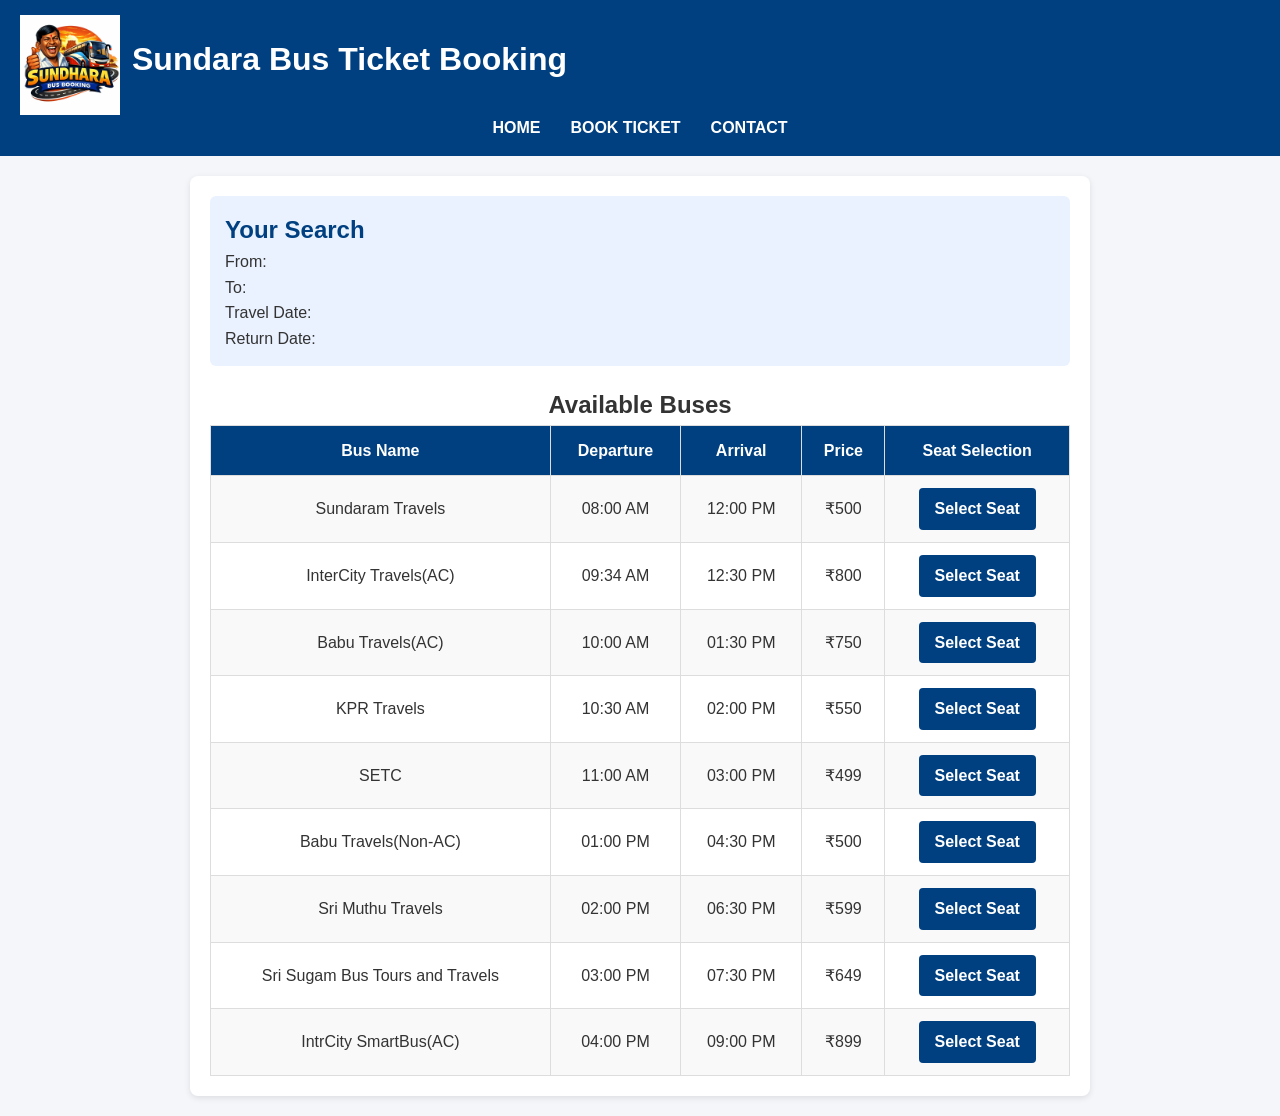
==== buses.html @ 7ed921e0 "Add files via upload" ====
<!DOCTYPE html>
<html lang="en">
<head>
    <meta charset="UTF-8">
    <meta name="viewport" content="width=device-width, initial-scale=1.0">
    <title>Buses</title>
    <link rel="stylesheet" href="style.css">
    <link rel="shortcut icon" href="Sundara.png" type="image/x-icon">
</head>
<body>
    <header>
        <div class="logo">
            <img src="Sundara.png" class="site-logo">
            <h1>Sundara Bus Ticket Booking</h1>
        </div>
        <nav>
            <ul>
                <li><a href="index.html">HOME</a></li>
                <li><a href="index.html">BOOK TICKET</a></li>
                <li><a href="contact.html">CONTACT</a></li>
            </ul>
        </nav>
    </header>
    <main>
        <section class="searchsummary">
            <h2>Your Search</h2>
            <p>From:<span id="from"></span></p>
            <p>To:<span id="to"></span></p>
            <p>Travel Date:<span id="tdate"></span></p>
            <p>Return Date:<span id="rdate"></span></p>
        </section>
        <section class="buses">
            <h2>Available Buses</h2>
            <table>
                <tr>
                    <th>Bus Name</th>
                    <th>Departure</th>
                    <th>Arrival</th>
                    <th>Price</th>
                    <th>Seat Selection</th>
                </tr>
                <tr>
                    <td>Sundaram Travels</td>
                    <td>08:00 AM</td>
                    <td>12:00 PM</td>
                    <td>₹500</td>
                    <td><a href="seats.html?bus=Sundaram Travels&departure=08:00 AM&arrival=12:00 PM&price=500">Select Seat</a></td>
                </tr>
                <tr>
                    <td>InterCity Travels(AC)</td>
                    <td>09:34 AM</td>
                    <td>12:30 PM</td>
                    <td>₹800</td>
                    <td><a href="seats.html?bus=InterCity Travels&departure=09:34 AM&arrival=12:30 PM&price=800">Select Seat</a></td>
                </tr>
                <tr>
                    <td>Babu Travels(AC)</td>
                    <td>10:00 AM</td>
                    <td>01:30 PM</td>
                    <td>₹750</td>
                    <td><a href="seats.html?bus=Babu Travels&departure=10:00 AM&arrival=01:30 PM&price=750">Select Seat</a></td>
                </tr>
                <tr>
                    <td>KPR Travels</td>
                    <td>10:30 AM</td>
                    <td>02:00 PM</td>
                    <td>₹550</td>
                    <td><a href="seats.html?bus=KPR Travels&departure=10:30 AM&arrival=02:00 PM&price=550">Select Seat</a></td>
                </tr>
                <tr>
                    <td>SETC</td>
                    <td>11:00 AM</td>
                    <td>03:00 PM</td>
                    <td>₹499</td>
                    <td><a href="seats.html?bus=SETC&departure=11:00 AM&arrival=03:00 PM&price=499">Select Seat</a></td>
                </tr>
                <tr>
                    <td>Babu Travels(Non-AC)</td>
                    <td>01:00 PM</td>
                    <td>04:30 PM</td>
                    <td>₹500</td>
                    <td><a href="seats.html?bus=Babu Travels&departure=01:00 PM&arrival=04:30 PM&price=500">Select Seat</a></td>
                </tr>
                <tr>
                    <td>Sri Muthu Travels</td>
                    <td>02:00 PM</td>
                    <td>06:30 PM</td>
                    <td>₹599</td>
                    <td><a href="seats.html?bus=Sri Muthu Travels&departure=02:00 PM&arrival=06:30 PM&price=599">Select Seat</a></td>
                </tr>
                <tr>
                    <td>Sri Sugam Bus Tours and Travels</td>
                    <td>03:00 PM</td>
                    <td>07:30 PM</td>
                    <td>₹649</td>
                    <td><a href="seats.html?bus=Sri Sugam Bus Tours and Travels&departure=03:00 PM&arrival=07:30 PM&price=649">Select Seat</a></td>
                </tr>
                <tr>
                    <td>IntrCity SmartBus(AC)</td>
                    <td>04:00 PM</td>
                    <td>09:00 PM</td>
                    <td>₹899</td>
                    <td><a href="seats.html?bus=IntrCity SmartBus&departure=04:00 PM&arrival=09:00 PM&price=899">Select Seat</a></td>
                </tr>                
            </table>
        </section>
    </main>
    <script>
        const params = new URLSearchParams(window.location.search);
        document.getElementById("from").textContent=params.get("from");
        document.getElementById("to").textContent=params.get("to");
        document.getElementById("tdate").textContent=params.get("tdate");
        document.getElementById("rdate").textContent=params.get("rdate");
    </script>
</body>
</html>
---- style.css ----
* {
    margin: 0;
    padding: 0;
    box-sizing: border-box;
}
body{
    font-family: Arial, Helvetica, sans-serif;
    background: #f4f6f9;
    color: #333;
    line-height: 1.6;
}
header{
    background: #004080;
    color: white;
    padding: 15px 20px;
    text-align: center;
}
header h1{
    margin-bottom: 10px;
}
nav ul{
    list-style: none;
    display: flex;
    justify-content: center;
}
nav ul li{
    margin: 0px 15px;
}
nav ul li a{
    color: white;
    text-decoration: none;
    font-weight: bold;
}
.bform{
    background: white;
    max-width: 500px;
    margin: 30px auto;
    padding: 20px;
    border-radius: 8px;
    box-shadow: 0 0 10px rgba(0,0,0,0.1);
}
.bform h2{
    margin-bottom: 50px;
    text-align: center;
}
.bform label{
    display: block;
    margin: 10px 0 5px;
}
.bform input,.bform button,.bform select{
    width: 100%;
    padding: 10px;
    margin-bottom: 15px;
}
#swap{
    display: inline-block;
    padding: 4px 8px;
    font-size: small;
    border-radius: 50px;
    cursor: pointer;
    transition: all 0.3s ease;
}
.bform button{
    background: #004080;
    color:white;
    border: none;
    cursor: pointer;
    font-size: 16px;
}
.bform button:hover{
    background: #0066cc;
}
footer{
    text-align: center;
    padding: 15px;
    background: #004080;
    color: white;
    margin-top: 30px;
}
.seatlayout{
    max-width: 400px;
    margin: 20px auto;
    text-align: center;
}
.seats{
    display: grid;
    grid-template-columns: repeat(4,60px);
    gap:10px;
    justify-content: center;
}
.seat{
    background: #eee;
    padding: 15px;
    border-radius: 5px;
    cursor: pointer;
    font-weight: bold;
}
.seat:hover{
    background: #004080;
    color: white;
}
.seatbooked{

    background: #999;
    cursor: not-allowed;
    color: white;
}
main{
    max-width: 900px;
    margin:20px auto;
    padding: 20px;
    background: white;
    border-radius: 8px;
    box-shadow: 0 2px 6px rgba(0, 0, 0, 0.1);
}
.searchsummary{
    background: #eaf2ff;
    padding: 15px;
    border-radius: 6px;
    margin-bottom: 20px;
}
.searchsummary h2{
    margin-top: 0;
    color:#004080;
}
.buses{
    text-align: center;
}
.buses table{
    width: 100%;
    border-collapse: collapse;
}
.buses th,.buses td{
    border: 1px solid #ddd;
    padding: 12px;
    text-align: center;
}
.buses th{
    background: #004080;
    color: white;
}
.buses tr:nth-child(even){
    background: #f9f9f9;
}
.buses tr:hover{
    background:#dce9ff;
}
.seatmap{
    max-width: 400px;
    margin: 20px auto;
    text-align: center;
}
.bus{
    display: flex;
    flex-direction: column;
    gap: 10px;
    justify-content: center;
}
.row{
    display: grid;
    grid-template-columns: repeat(2,50px) 30px repeat(2,50px);
    gap: 10px;
    justify-content: center;
}
.seat{
    background: #eee;
    padding: 15px;
    border-radius: 5px;
    cursor: pointer;
    text-align: center;
    font-weight: bold;
    width: 50px;
    height: 50px;
    display: flex;
    align-items: center;
    justify-content: center;
}
.seat:hover{
    background: #004080;
    color: white;
}
.seat.booked{
    background: #999;
    cursor: not-allowed;
    color: white;
    opacity: 0.7;
    align-items: center;
    justify-content: center;
    border-radius: 5px;
}
.seat.selected{
    background: #28a745;
    color: white;
}
.layout{
    display: flex;
    justify-content: space-between;
    align-items: flex-start;
    gap:40px;
}
#summary{
    flex: 1;
    background: #eaf2ff;
    padding: 15px;
    border-radius: 6px;
}
.seatmap{
    flex: 2;
    text-align: center;
}
.confirm-btn{
    display: inline-block;
    padding: 10px 20px;
    background: #004080;
    color: #fff;
    text-decoration: none;
    font-weight: bold;
    border-radius: 5px;
    cursor: pointer;
    transition: background-color 0.3s ease;
}
.confirm-btn:hover{
    background: #0066cc;
}
.confirm-btn.disabled{
    background-color: #999;
    pointer-events: none;
    cursor: not-allowed;
}
.bus-details, .passenger-info {
  margin: 20px;
  padding: 15px;
  border: 1px solid #ccc;
  border-radius: 6px;
  background: #f9f9f9;
}

.bus-details h2, .passenger-info h2 {
  margin-bottom: 10px;
  color: #004080;
}

.passenger-info form {
  display: flex;
  flex-direction: column;
}

.passenger-info label {
  margin-top: 10px;
  font-weight: bold;
}

.passenger-info input {
  padding: 8px;
  margin-top: 5px;
  border: 1px solid #ccc;
  border-radius: 4px;
}

.passenger-info button {
  margin-top: 15px;
  padding: 10px;
  background: #004080;
  color: white;
  border: none;
  border-radius: 5px;
  cursor: pointer;
}

.passenger-info button:hover {
  background: #0066cc;
}
.bus-info{
    margin-bottom: 20px;
    padding: 15px;
    border: 1px solid #ccc;
    border-radius: 6px;
    background: #f9f9f9;
}
.bus-info h2{
    margin-bottom:10px;
    color:#004080;
}
.logo{
    display: flex;
    align-items: center;
    gap:12px;
}
.site-logo{
    width: 100px;
    height: 100px;
    object-fit: contain;
    margin: 0;
    padding: 0;
}
.buses a{
    display: inline-block;
    padding: 8px 16px;
    background-color: #004080;
    color: white;
    text-decoration: none;
    border-radius: 4px;
    font-weight: bold;
    transition: background-color 0.3s ease;
}
.buses a:hover{
    background-color: #0066cc;
    transform: scale(1.05);
}
.contact {
  max-width: 600px;
  margin: 30px auto;
  background: white;
  padding: 25px;
  border-radius: 8px;
  box-shadow: 0 2px 6px rgba(0,0,0,0.1);
}

.contact h2 {
  color: #004080;
  margin-bottom: 15px;
}

.contact form label {
  display: block;
  margin-top: 10px;
  font-weight: bold;
}

.contact form input,
.contact form textarea {
  width: 100%;
  padding: 8px;
  margin-top: 5px;
  border: 1px solid #ccc;
  border-radius: 4px;
}

.contact form button {
  margin-top: 15px;
  padding: 10px 20px;
  background: #004080;
  color: white;
  border: none;
  border-radius: 4px;
  cursor: pointer;
}

.contact form button:hover {
  background: #0066cc;
}
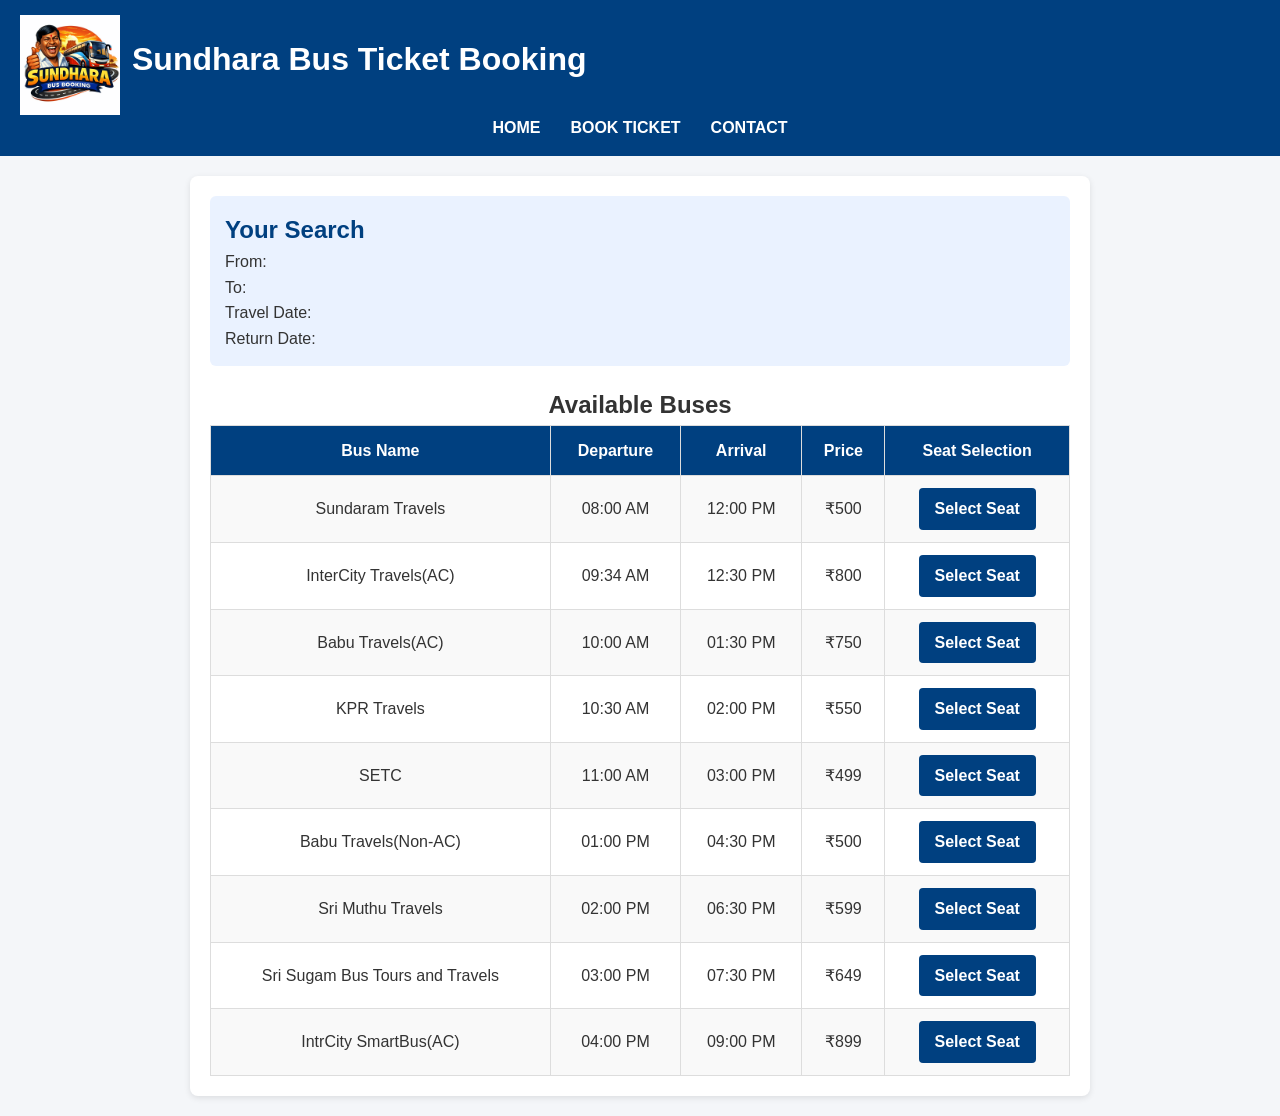
==== commit 9edb10c9: "Add files via upload" ====
--- a/buses.html
+++ b/buses.html
@@ -11,7 +11,7 @@
     <header>
         <div class="logo">
             <img src="Sundara.png" class="site-logo">
-            <h1>Sundara Bus Ticket Booking</h1>
+            <h1>Sundhara Bus Ticket Booking</h1>
         </div>
         <nav>
             <ul>
